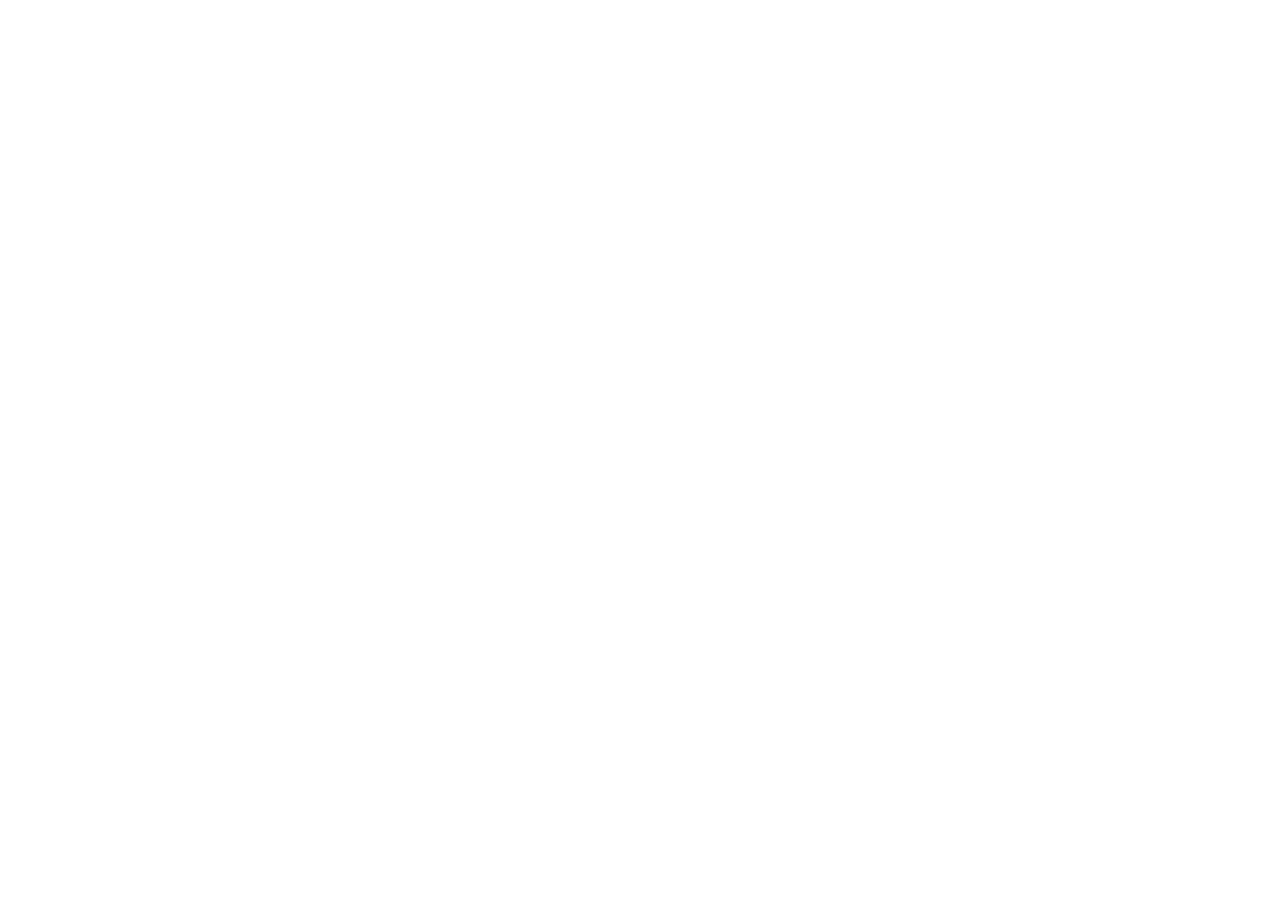
==== public/index.html @ 90d9a6f2 "Initialize project using Create React App" ====
<!DOCTYPE html>
<html lang="en">
  <head>
    <meta charset="utf-8" />
    <link rel="icon" href="%PUBLIC_URL%/favicon.ico" />
    <meta name="viewport" content="width=device-width, initial-scale=1" />
    <meta name="theme-color" content="#000000" />
    <meta
      name="description"
      content="Web site created using create-react-app"
    />
    <link rel="apple-touch-icon" href="%PUBLIC_URL%/logo192.png" />
    <!--
      manifest.json provides metadata used when your web app is installed on a
      user's mobile device or desktop. See https://developers.google.com/web/fundamentals/web-app-manifest/
    -->
    <link rel="manifest" href="%PUBLIC_URL%/manifest.json" />
    <!--
      Notice the use of %PUBLIC_URL% in the tags above.
      It will be replaced with the URL of the `public` folder during the build.
      Only files inside the `public` folder can be referenced from the HTML.

      Unlike "/favicon.ico" or "favicon.ico", "%PUBLIC_URL%/favicon.ico" will
      work correctly both with client-side routing and a non-root public URL.
      Learn how to configure a non-root public URL by running `npm run build`.
    -->
    <title>React App</title>
  </head>
  <body>
    <noscript>You need to enable JavaScript to run this app.</noscript>
    <div id="root"></div>
    <!--
      This HTML file is a template.
      If you open it directly in the browser, you will see an empty page.

      You can add webfonts, meta tags, or analytics to this file.
      The build step will place the bundled scripts into the <body> tag.

      To begin the development, run `npm start` or `yarn start`.
      To create a production bundle, use `npm run build` or `yarn build`.
    -->
  </body>
</html>
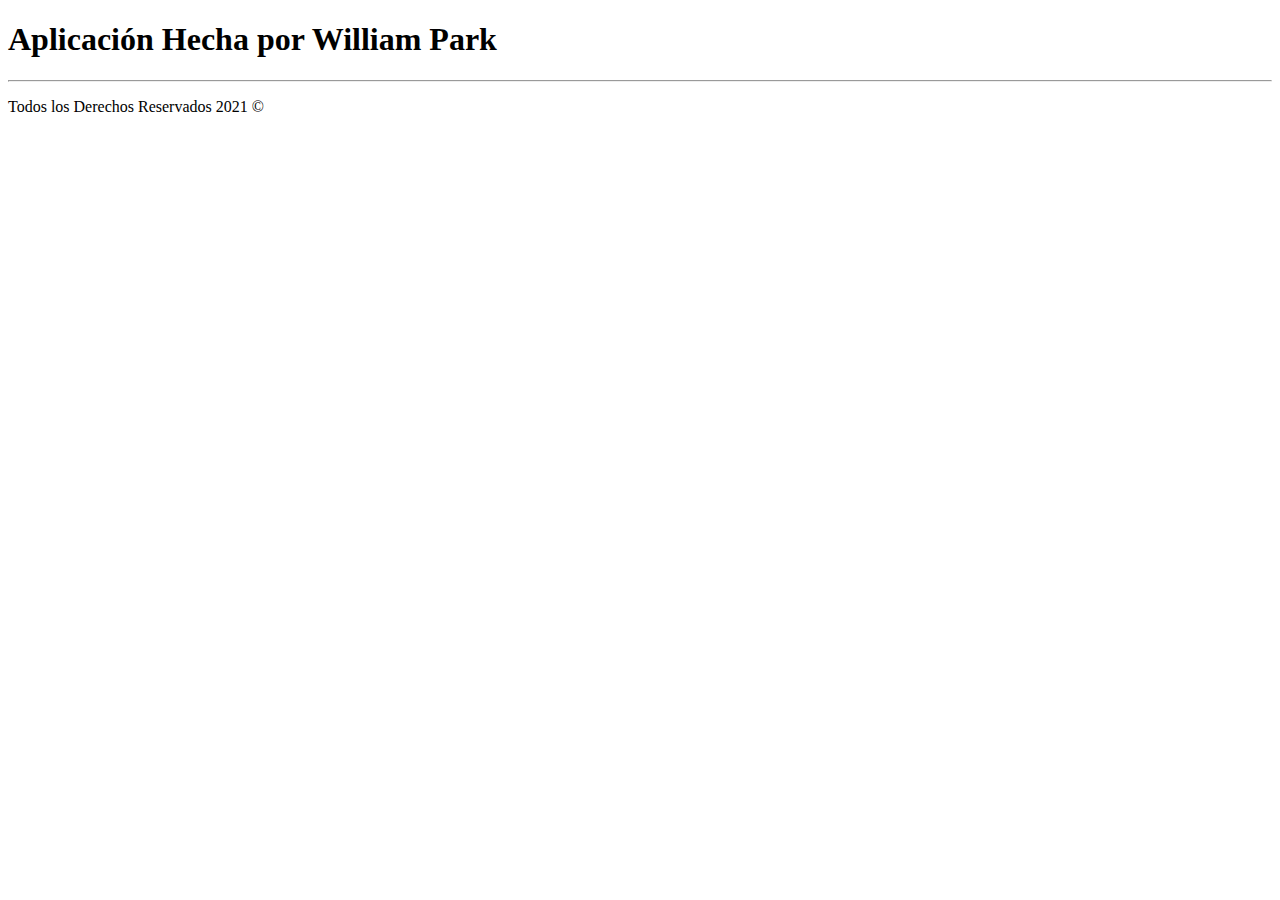
==== commit 008e7bc1: "First commit" ====
--- a/public/index.html
+++ b/public/index.html
@@ -1,5 +1,5 @@
 <!DOCTYPE html>
-<html lang="en">
+<html lang="es">
   <head>
     <meta charset="utf-8" />
     <link rel="icon" href="%PUBLIC_URL%/favicon.ico" />
@@ -15,18 +15,13 @@
       user's mobile device or desktop. See https://developers.google.com/web/fundamentals/web-app-manifest/
     -->
     <link rel="manifest" href="%PUBLIC_URL%/manifest.json" />
-    <!--
-      Notice the use of %PUBLIC_URL% in the tags above.
-      It will be replaced with the URL of the `public` folder during the build.
-      Only files inside the `public` folder can be referenced from the HTML.
+    <link rel="stylesheet" href="https://cdnjs.cloudflare.com/ajax/libs/animate.css/4.1.1/animate.min.css" />
 
-      Unlike "/favicon.ico" or "favicon.ico", "%PUBLIC_URL%/favicon.ico" will
-      work correctly both with client-side routing and a non-root public URL.
-      Learn how to configure a non-root public URL by running `npm run build`.
-    -->
-    <title>React App</title>
+    <title>GifExpertApp</title>
   </head>
   <body>
+
+    <h1>Aplicación Hecha por William Park</h1>
     <noscript>You need to enable JavaScript to run this app.</noscript>
     <div id="root"></div>
     <!--
@@ -39,5 +34,9 @@
       To begin the development, run `npm start` or `yarn start`.
       To create a production bundle, use `npm run build` or `yarn build`.
     -->
+    <hr>
+    <footer>
+      <p>Todos los Derechos Reservados 2021 &copy;</p>
+    </footer>
   </body>
 </html>
